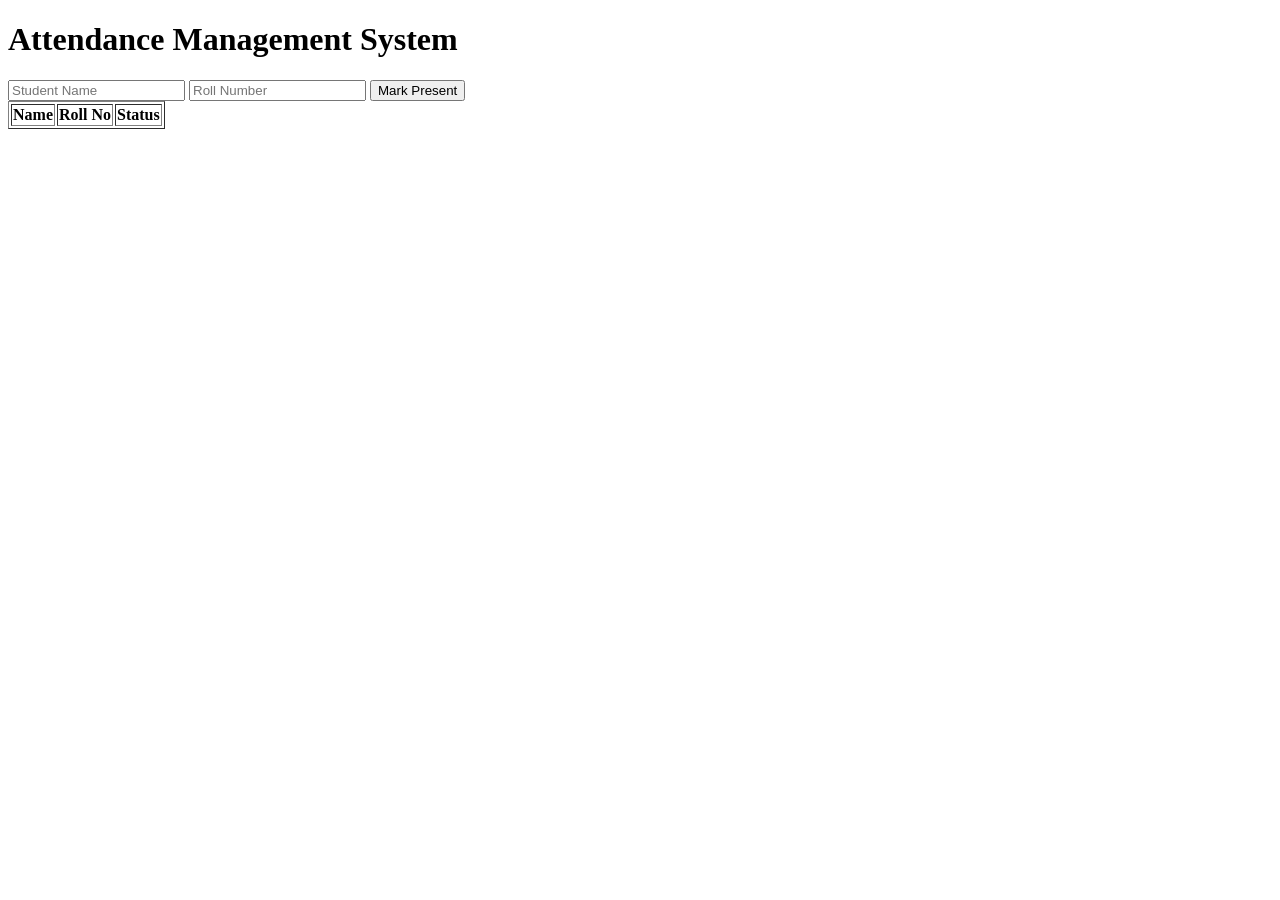
==== index.html @ 4a165df2 "Add index.html for Attendance Management System" ====
<!DOCTYPE html>
<html>
<head>
<title>Attendance Management System</title>
<link rel="stylesheet" href="style.css">
</head>
<body>

<h1>Attendance Management System</h1>

<input type="text" id="name" placeholder="Student Name">
<input type="text" id="roll" placeholder="Roll Number">

<button onclick="markAttendance()">Mark Present</button>

<table border="1">
<tr>
<th>Name</th>
<th>Roll No</th>
<th>Status</th>
</tr>
<tbody id="records"></tbody>
</table>

<script src="script.js"></script>

</body>
</html>
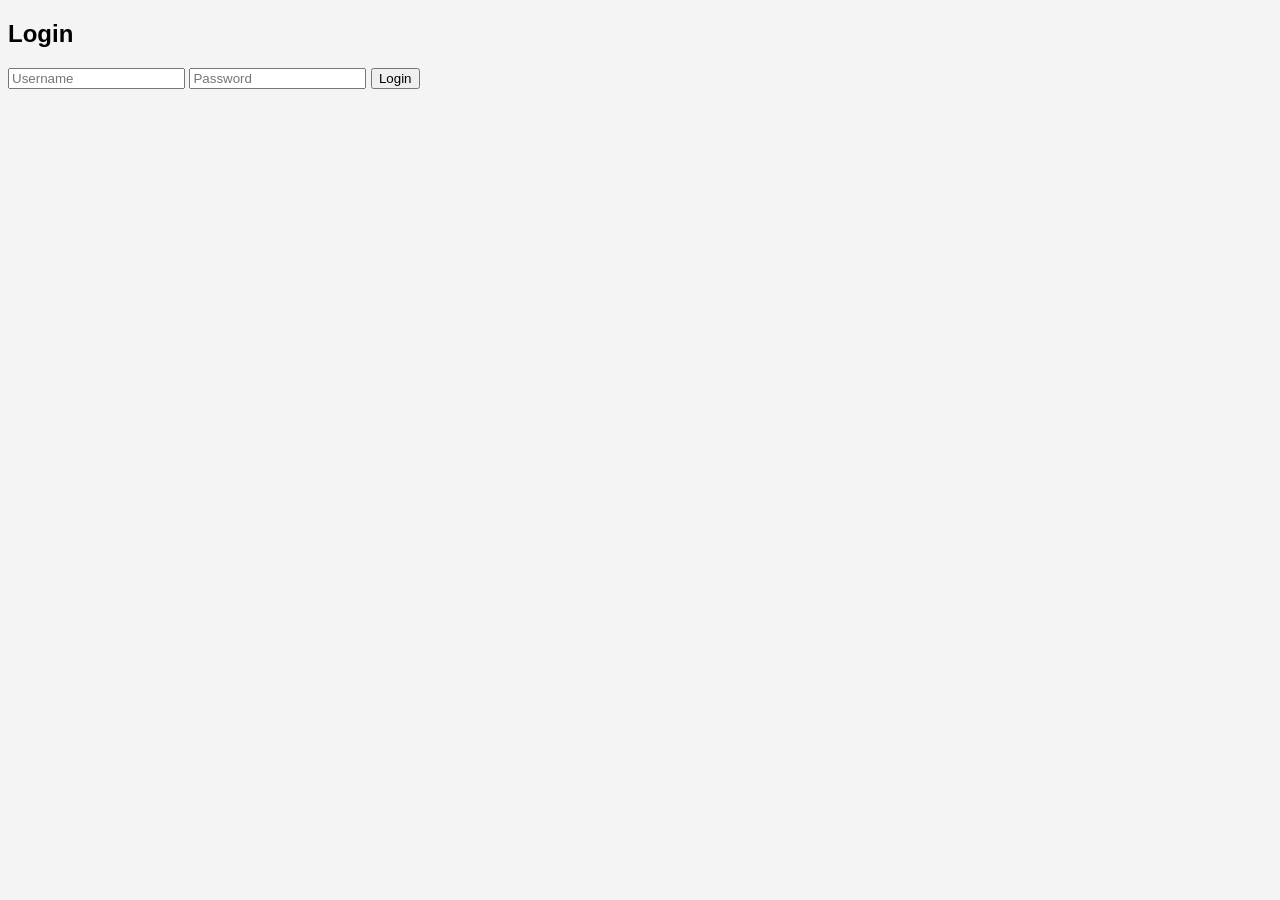
==== commit a987e84d: "Add initial login page structure in index.html" ====
--- a/index.html
+++ b/index.html
@@ -1,26 +1,22 @@
 <!DOCTYPE html>
-<html>
+<html lang="en">
 <head>
-<title>Attendance Management System</title>
-<link rel="stylesheet" href="style.css">
+  <meta charset="UTF-8">
+  <title>Login</title>
+  <link rel="stylesheet" href="style.css">
 </head>
 <body>
 
-<h1>Attendance Management System</h1>
+<div class="login-box">
+  <h2>Login</h2>
 
-<input type="text" id="name" placeholder="Student Name">
-<input type="text" id="roll" placeholder="Roll Number">
+  <input type="text" id="user" placeholder="Username">
+  <input type="password" id="pass" placeholder="Password">
 
-<button onclick="markAttendance()">Mark Present</button>
+  <button onclick="login()">Login</button>
 
-<table border="1">
-<tr>
-<th>Name</th>
-<th>Roll No</th>
-<th>Status</th>
-</tr>
-<tbody id="records"></tbody>
-</table>
+  <p id="msg"></p>
+</div>
 
 <script src="script.js"></script>
 
--- a/style.css
+++ b/style.css
@@ -0,0 +1,9 @@
+body{
+    font-family: Arial, sans-serif;
+    background:#f4f4f4;
+}
+
+h1{
+    text-align:center;
+    color:blue;
+}
